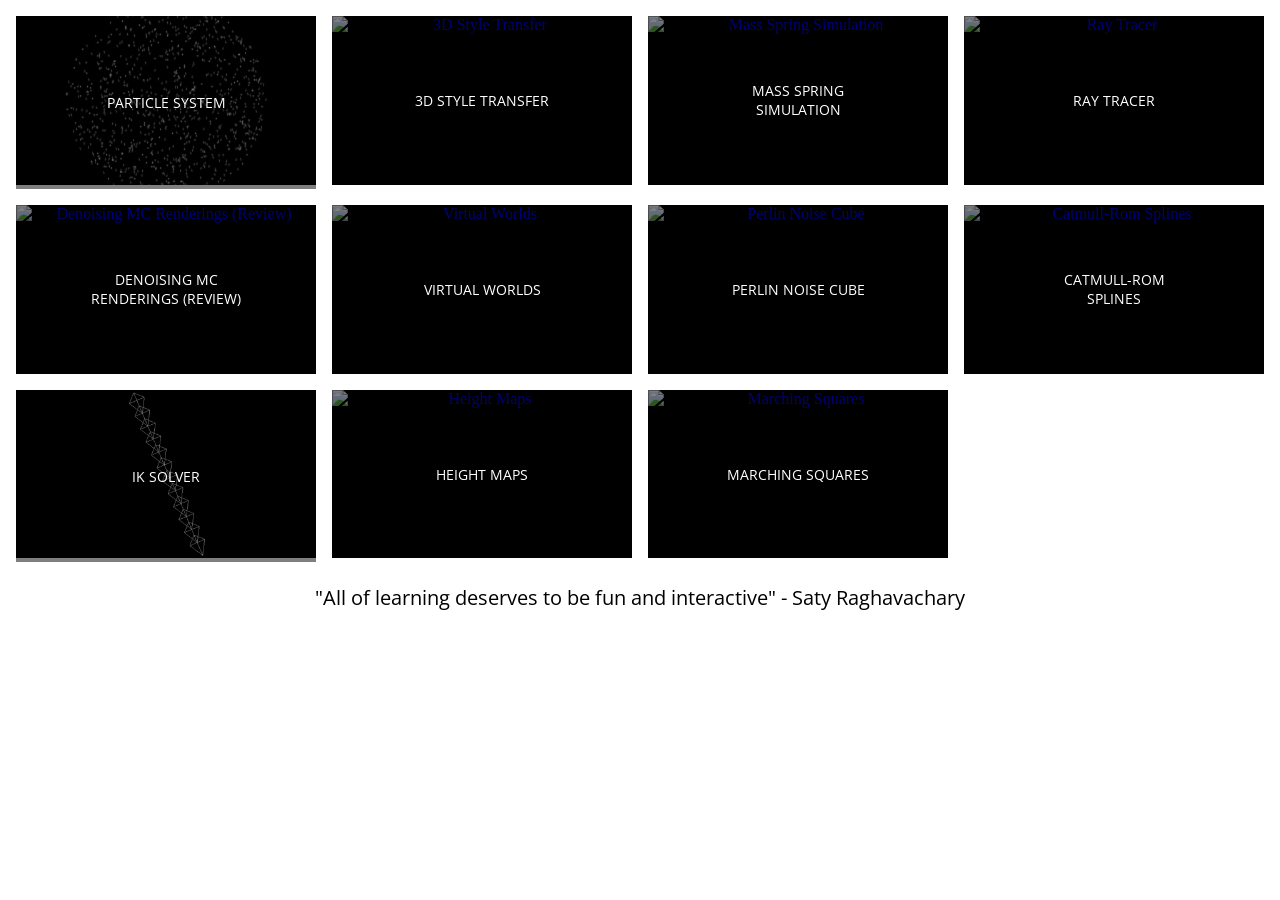
==== index.html @ 7d8c99d6 "Graphics portfolio site with live WebGL demos Recreates adityaaggarwal.com/graphics.html (archived 2" ====
<!DOCTYPE html>
<html lang="en">
<head>
  <meta charset="utf-8">
  <meta name="viewport" content="width=device-width, initial-scale=1">
  <title>Graphics — Aditya Aggarwal</title>
  <link rel="stylesheet" href="https://fonts.googleapis.com/css?family=Open+Sans">
  <link rel="stylesheet" type="text/css" href="grid.css">
</head>
<body>

<div id="container"></div>

<center>
<div class="footer">

"All of learning deserves to be fun and interactive" - Saty Raghavachary

</div>
</center>

<script>
  // Recreated from adityaaggarwal.com/graphics.html (archived April 2019).
  // Each tile now links straight to a live WebGL demo, its YouTube video, or its Medium write-up.
  function yt(id) { return "https://i.ytimg.com/vi/" + id + "/hqdefault.jpg"; }

  var projectArray = [
    { name: "Particle System",
      img: "img/particle-system.png",
      href: "particle-system/" },
    { name: "3D Style Transfer",
      img: "https://miro.medium.com/v2/resize:fit:990/1*WmTDhUwnwMcNnckISl_LAQ.png",
      href: "https://adityaaggarwal1.medium.com/method-3-596efd64ed19" },
    { name: "Mass Spring Simulation",
      img: yt("krBNR4rIAGc"),
      href: "https://youtu.be/krBNR4rIAGc" },
    { name: "Ray Tracer",
      img: yt("Qay55igRLz8"),
      href: "https://www.youtube.com/watch?v=Qay55igRLz8" },
    { name: "Denoising MC Renderings (Review)",
      img: "https://miro.medium.com/v2/resize:fit:1036/1*tCRVNon7UZe4x8fK5wtxkQ.png",
      href: "https://adityaaggarwal1.medium.com/removing-noise-from-images-a31dbee0adcb" },
    { name: "Virtual Worlds",
      img: yt("VXkgPkWP7ac"),
      href: "https://www.youtube.com/watch?v=VXkgPkWP7ac" },
    { name: "Perlin Noise Cube",
      img: yt("dQhmXlhoqjY"),
      href: "https://youtu.be/dQhmXlhoqjY" },
    { name: "Catmull-Rom Splines",
      img: yt("esHzEFH52b0"),
      href: "https://youtu.be/esHzEFH52b0" },
    { name: "IK Solver",
      img: "img/ik.png",
      href: "ik-solver/" },
    { name: "Height Maps",
      img: yt("NRoEACrSeiM"),
      href: "https://youtu.be/NRoEACrSeiM" },
    { name: "Marching Squares",
      img: yt("-k56XleiQog"),
      href: "https://youtu.be/-k56XleiQog" }
  ];

  var container = document.getElementById("container");
  projectArray.forEach(function (project) {
    var a = document.createElement("a");
    a.target = "_blank";
    a.rel = "noopener";
    a.href = project.href;
    a.innerHTML =
      '<figure><div class="overlay"><div class="text"></div></div>' +
      '<img alt=""></figure>';
    a.querySelector(".text").textContent = project.name;
    var img = a.querySelector("img");
    img.src = project.img;
    img.alt = project.name;
    container.appendChild(a);
  });
</script>

</body>
</html>
---- grid.css ----
/* Recreated from adityaaggarwal.com/grid.css (archived April 2019) */
div {
  display: flex;
  flex-wrap: wrap;
}

body {
  margin: 16px;
}

a {
  font-size: 16px;
  display: inline-block;
  margin-bottom: 16px;
  width: calc(100%);
  text-align: center;
}

figure {
  margin: 0px;
  position: relative;
}

a img {
  display: inline-block;
  width: 100%;
  /* Thumbnails now come from mixed sources, so keep every tile the same shape */
  aspect-ratio: 16 / 9;
  object-fit: cover;
  background: #000;
}

.overlay {
  position: absolute;
  inset: 0px;
  height: 100%;
  width: 100%;
  opacity: 1;
  transition: 0.5s;
  text-align: center;
  background-color: rgba(0, 0, 0, 0.5);
}

figure:hover .overlay {
  opacity: 0;
}

.text {
  color: white;
  font-size: 28px;
  position: absolute;
  top: 50%;
  left: 50%;
  transform: translate(-50%, -50%);
  text-align: center;
  font-family: "Open Sans", sans-serif;
  text-transform: uppercase;
}

.footer {
  font-size: 36px;
  line-height: 2em;
  font-family: "Open Sans", sans-serif;
  display: block;
  width: 100%;
}

a:hover img {
  box-shadow: rgba(0, 0, 0, 0.2) 2px 2px 4px 0.5px;
}

a:nth-of-type(2n) {
  margin-right: 0px;
}

@media screen and (min-width: 65em) {
  .text {
    font-size: 14px;
  }
  .footer {
    font-size: 20px;
  }
  a {
    width: calc(25% - 12px);
    margin-right: 16px;
  }
  img {
    width: 100%;
  }
  a:nth-of-type(2n) {
    margin-right: 16px;
  }
  a:nth-of-type(4n) {
    margin-right: 0px;
  }
}
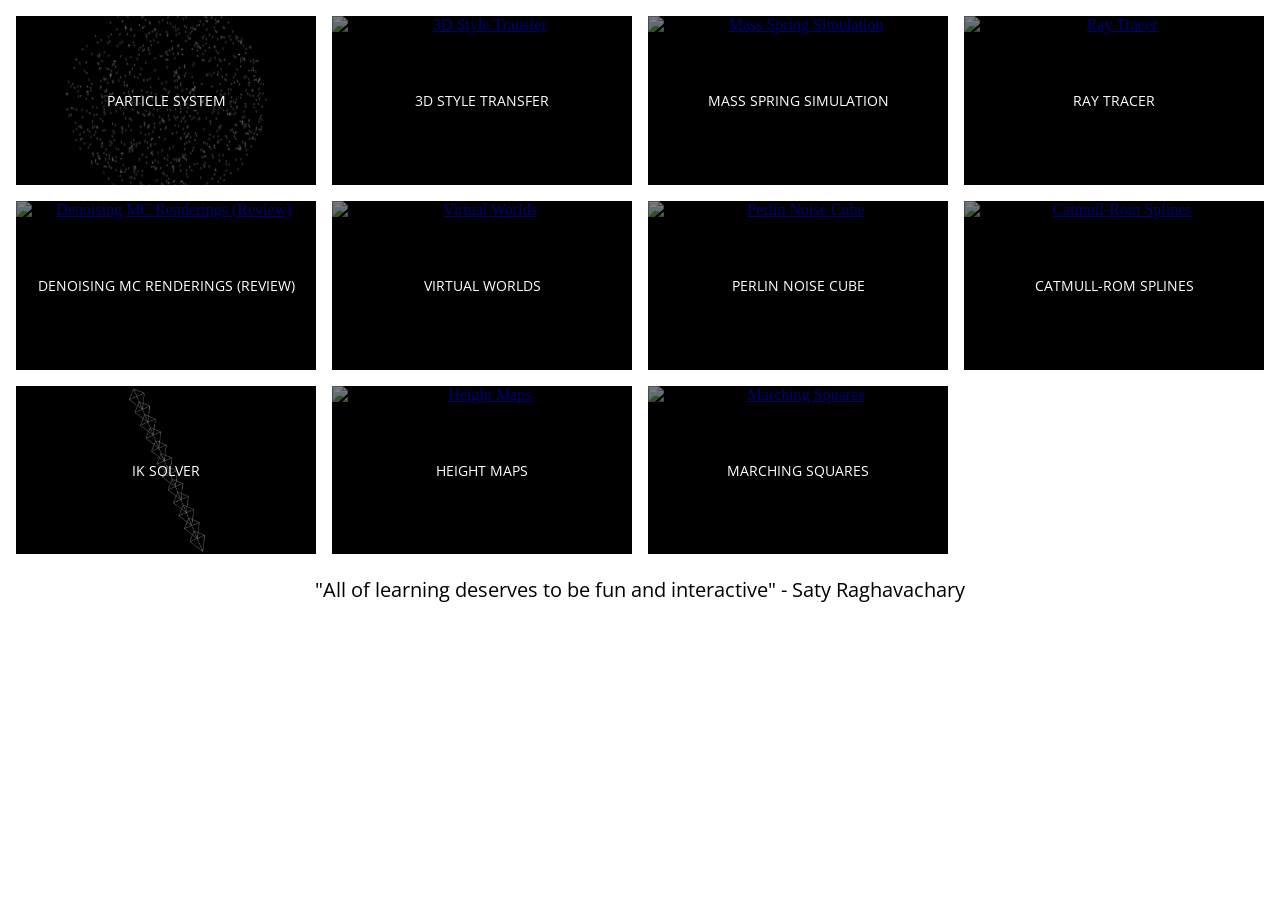
==== commit 8fffab4d: "Responsive flexbox grid: 4, 3, 2, then 1 column as the window narrows Replace fixed 25% widths and n" ====
--- a/index.html
+++ b/index.html
@@ -5,7 +5,7 @@
   <meta name="viewport" content="width=device-width, initial-scale=1">
   <title>Graphics — Aditya Aggarwal</title>
   <link rel="stylesheet" href="https://fonts.googleapis.com/css?family=Open+Sans">
-  <link rel="stylesheet" type="text/css" href="grid.css">
+  <link rel="stylesheet" type="text/css" href="grid.css?v=2">
 </head>
 <body>
 
--- a/grid.css
+++ b/grid.css
@@ -1,4 +1,7 @@
-/* Recreated from adityaaggarwal.com/grid.css (archived April 2019) */
+/* Based on adityaaggarwal.com/grid.css (archived April 2019).
+   The grid is a wrapping flexbox: 4 columns on wide screens, then 3, then 2,
+   then 1 on phones. Columns are set by --cols at each breakpoint. */
+
 div {
   display: flex;
   flex-wrap: wrap;
@@ -8,11 +11,19 @@
   margin: 16px;
 }
 
-a {
+#container {
+  --cols: 1;
+  --gap: 16px;
+  gap: var(--gap);
+  margin-bottom: 16px;
+}
+
+#container a {
+  /* Each tile takes an equal share of the row, minus its part of the gaps */
+  flex: 0 0 calc((100% - (var(--cols) - 1) * var(--gap)) / var(--cols));
+  min-width: 0;
   font-size: 16px;
-  display: inline-block;
-  margin-bottom: 16px;
-  width: calc(100%);
+  display: block;
   text-align: center;
 }
 
@@ -22,9 +33,9 @@
 }
 
 a img {
-  display: inline-block;
+  display: block;
   width: 100%;
-  /* Thumbnails now come from mixed sources, so keep every tile the same shape */
+  /* Thumbnails come from mixed sources, so keep every tile the same shape */
   aspect-ratio: 16 / 9;
   object-fit: cover;
   background: #000;
@@ -51,8 +62,10 @@
   position: absolute;
   top: 50%;
   left: 50%;
+  width: 90%;
   transform: translate(-50%, -50%);
   text-align: center;
+  justify-content: center;
   font-family: "Open Sans", sans-serif;
   text-transform: uppercase;
 }
@@ -69,28 +82,23 @@
   box-shadow: rgba(0, 0, 0, 0.2) 2px 2px 4px 0.5px;
 }
 
-a:nth-of-type(2n) {
-  margin-right: 0px;
+/* 2 columns */
+@media screen and (min-width: 600px) {
+  #container { --cols: 2; }
+  .text { font-size: 20px; }
+  .footer { font-size: 26px; }
 }
 
-@media screen and (min-width: 65em) {
-  .text {
-    font-size: 14px;
-  }
-  .footer {
-    font-size: 20px;
-  }
-  a {
-    width: calc(25% - 12px);
-    margin-right: 16px;
-  }
-  img {
-    width: 100%;
-  }
-  a:nth-of-type(2n) {
-    margin-right: 16px;
-  }
-  a:nth-of-type(4n) {
-    margin-right: 0px;
-  }
+/* 3 columns */
+@media screen and (min-width: 900px) {
+  #container { --cols: 3; }
+  .text { font-size: 16px; }
+  .footer { font-size: 22px; }
 }
+
+/* 4 columns */
+@media screen and (min-width: 1200px) {
+  #container { --cols: 4; }
+  .text { font-size: 14px; }
+  .footer { font-size: 20px; }
+}
